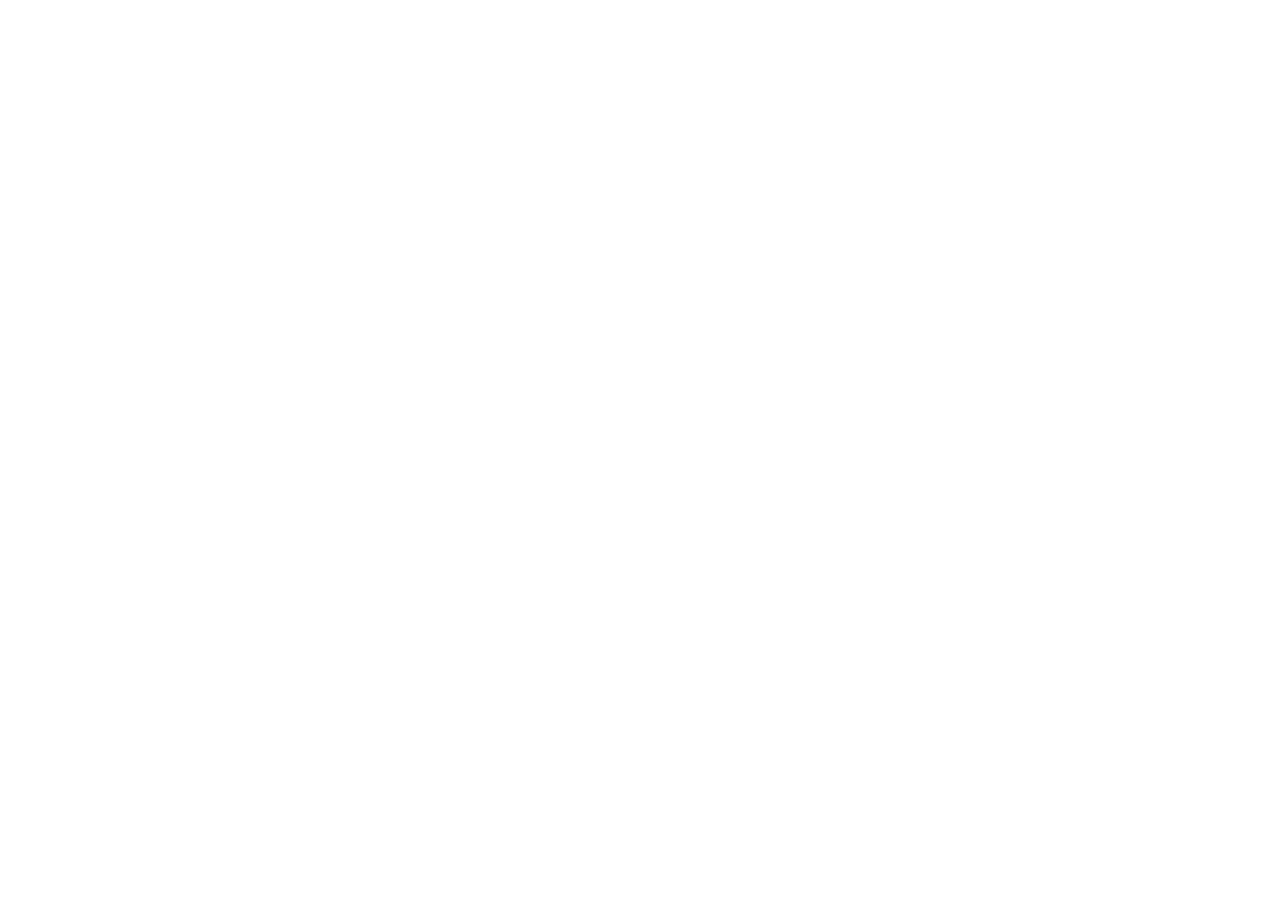
==== 2009/index.html @ c19fd4dc "woot" ====
<!DOCTYPE html PUBLIC "-//W3C//DTD XHTML 1.0 Strict//EN" "http://www.w3.org/TR/xhtml1/DTD/xhtml1-strict.dtd">
<html xmlns="http://www.w3.org/1999/xhtml" dir="ltr" lang="en-gb" xml:lang="en-gb">
<head profile="http://gmpg.org/xfn/11">
<title>Dumb Deeds</title>

<meta http-equiv="Content-Type" content="text/html; charset=UTF-8" />
<meta http-equiv="imagetoolbar" content="no" />
<meta name="verify-v1" content="ZnJU6lpdhjfScZXFIyBfTM15l356w81r7mLaneTbKbo=" />
<meta name="author" content="Barry Carlyon, Caius Durling, Phoenix Rising" />

<link rel="stylesheet" type="text/css" media="screen" href="elements/css/reset.css" />
<link rel="stylesheet" type="text/css" media="screen" href="elements/css/screen.css" />
<!--[if IE]><link rel="stylesheet" type="text/css" href="elements/css/ie.css" media="screen" /><![endif]-->

<link rel="shortcut icon" href="favicon.ico" type="image/vnd.microsoft.icon" />

<script type="text/javascript" src="elements/js/common.js"></script>

</head>
<body>

<div id="wrap">


</div>

</body>
</html>
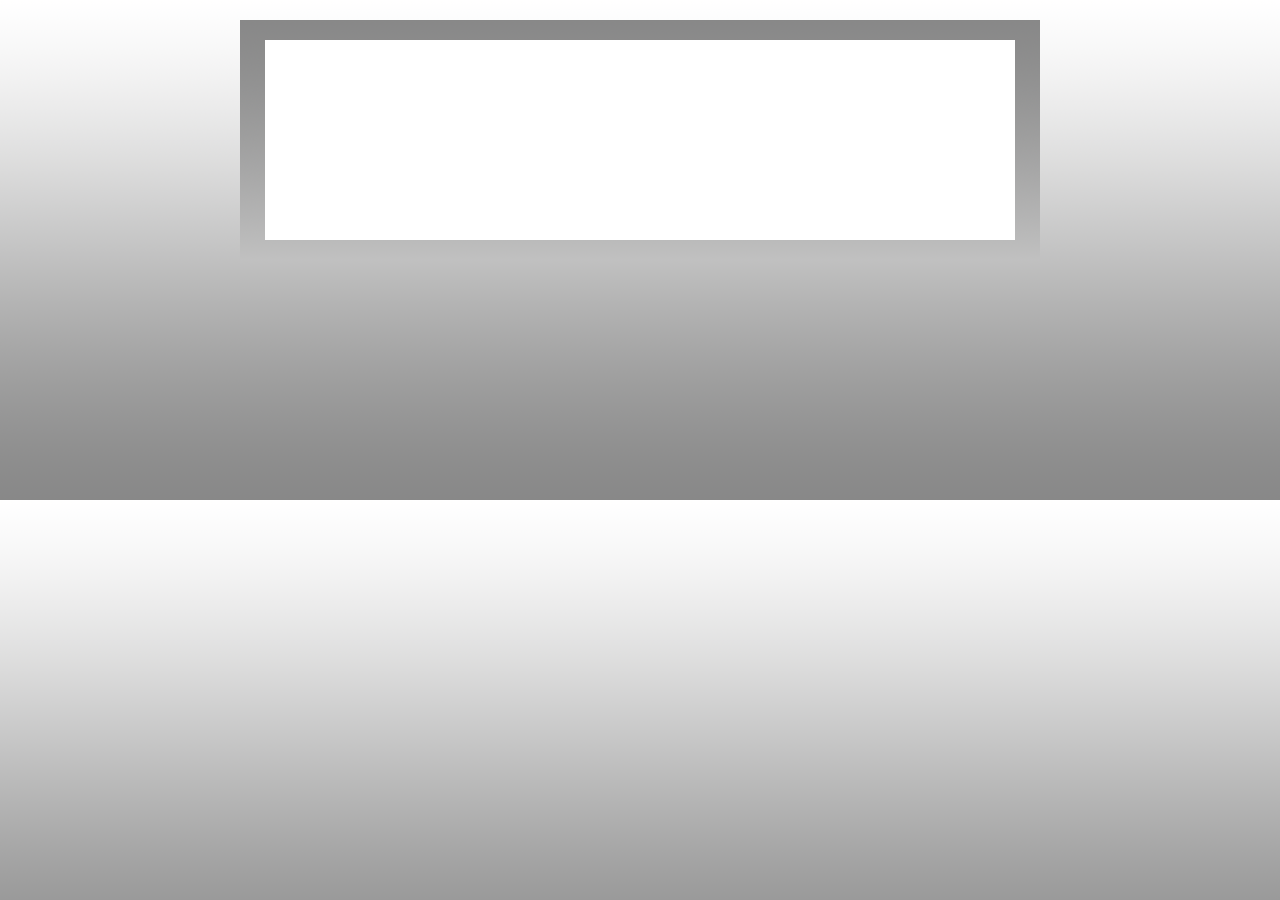
==== commit 5929d7eb: "wooot" ====
--- a/2009/index.html
+++ b/2009/index.html
@@ -22,6 +22,7 @@
 <div id="wrap">
 
 
+        <div class="blocker"></div>
 </div>
 
 </body>
--- a/2009/elements/css/screen.css
+++ b/2009/elements/css/screen.css
@@ -0,0 +1,29 @@
+*, html, body {
+}
+
+html {
+        background: #888888 url('../../elements/site/background.png') left top repeat;
+}
+
+body {
+        width: 800px;
+        margin: 20px 0 0 0;
+        padding: 20px 0 20px 0;
+        margin-left: auto;
+        margin-right: auto;
+        background: #888888 url('../../elements/site/border.png') left top repeat;
+}
+
+#wrap {
+        background: #FFFFFF;
+        width: 750px;
+        min-height: 200px;
+        margin-left: auto;
+        margin-right: auto;
+}
+
+.blocker {
+        clear: both;
+        display: block;
+}
+
